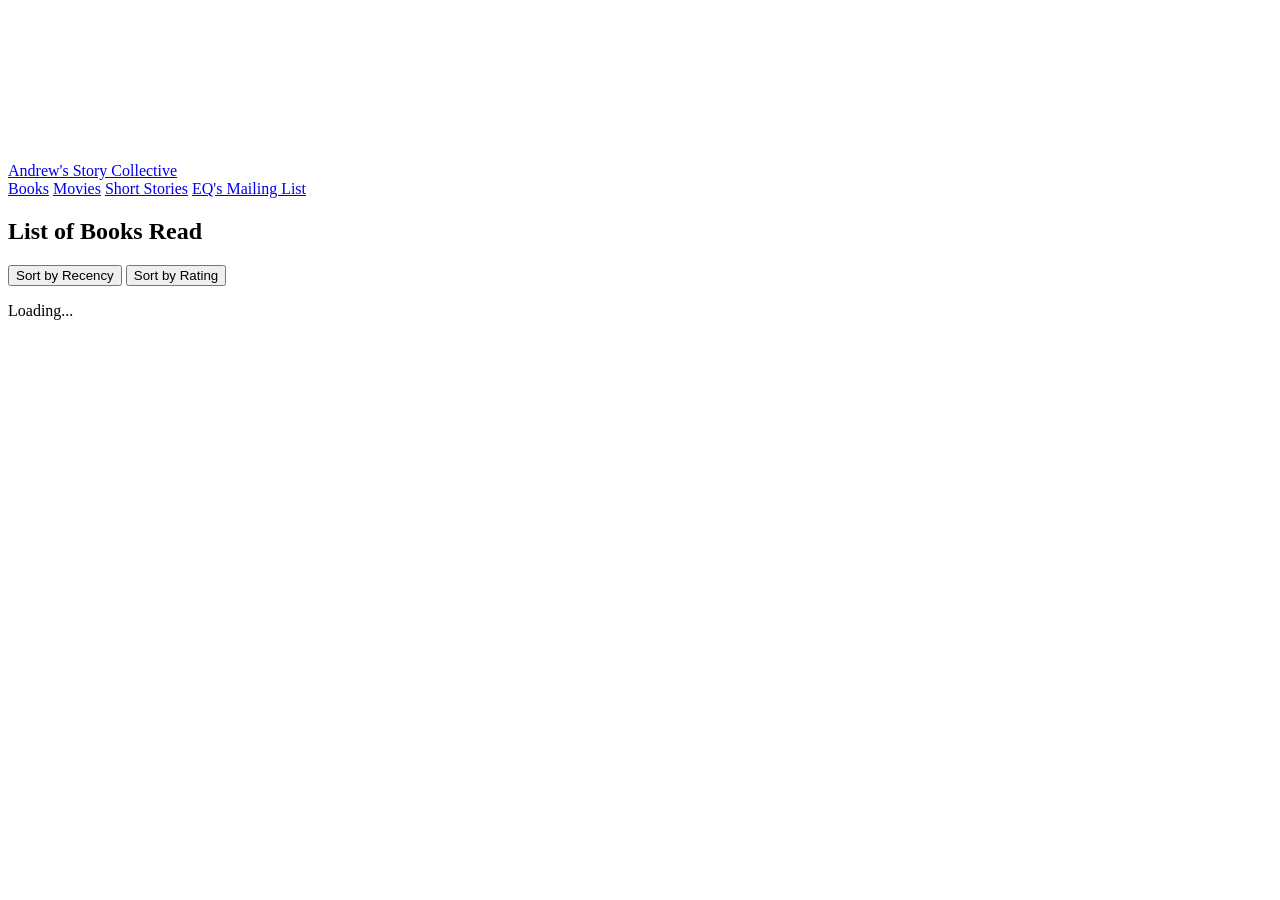
==== public/books-ranking.html @ 810baad9 "Rebrand to Andrew's Story Collective and add Ethan as a second contributor Adds a second admin accou" ====
<!DOCTYPE html>
<html lang="en">
<head>
  <meta charset="UTF-8" />
  <meta name="viewport" content="width=device-width, initial-scale=1.0" />
  <title>List of Books Read - Andrew's Story Collective</title>
  <link rel="preconnect" href="https://fonts.googleapis.com" />
  <link rel="preconnect" href="https://fonts.gstatic.com" crossorigin />
  <link href="https://fonts.googleapis.com/css2?family=Libre+Baskerville:ital,wght@0,400;0,700;1,400&display=swap" rel="stylesheet" />
  <link rel="stylesheet" href="/css/style.css" />
</head>
<body class="gradient-bg">
  <canvas id="mesh-gradient-canvas"></canvas>

  <header class="site-header">
    <a class="site-title" href="index.html">Andrew's Story Collective</a>
    <nav class="site-nav">
      <a class="nav-pill" href="books.html">Books</a>
      <a class="nav-pill" href="movies.html">Movies</a>
      <a class="nav-pill" href="short-stories-ranking.html">Short Stories</a>
      <a class="nav-pill" href="mailing-list.html">EQ's Mailing List</a>
    </nav>
  </header>

  <section class="page-heading">
    <h1>List of Books Read</h1>
    <p class="ranking-count" id="ranking-count"></p>
  </section>

  <div class="author-tabs" id="author-tabs"></div>

  <div class="ranking-controls">
    <button class="sort-btn active" data-sort="recency">Sort by Recency</button>
    <button class="sort-btn" data-sort="rating">Sort by Rating</button>
  </div>

  <div class="admin-panel" id="admin-panel" style="display:none;"></div>

  <section class="ranking-list" id="ranking-list">
    <p class="empty-state">Loading...</p>
  </section>

  <script>window.RANKING_TYPE = 'book';</script>
  <script src="/js/main.js"></script>
  <script src="/js/ranking.js"></script>
  <script src="/js/mesh-gradient.js"></script>
</body>
</html>
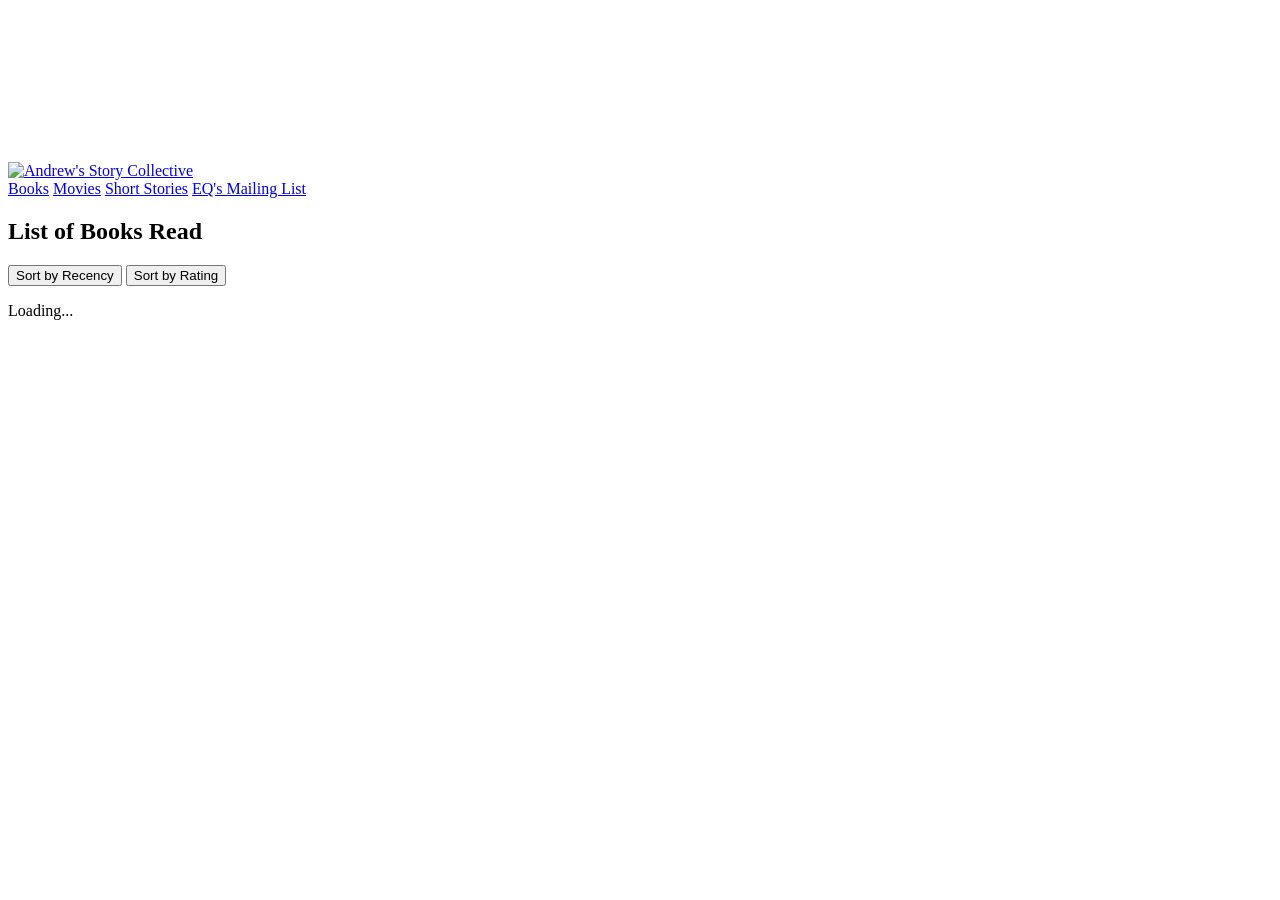
==== commit 2ee5aad2: "Replace header text with the anchor logo Swaps the "Andrew's Story Collective" header text for the u" ====
--- a/public/books-ranking.html
+++ b/public/books-ranking.html
@@ -13,7 +13,7 @@
   <canvas id="mesh-gradient-canvas"></canvas>
 
   <header class="site-header">
-    <a class="site-title" href="index.html">Andrew's Story Collective</a>
+    <a class="site-title" href="index.html"><img class="site-logo" src="/img/logo.png" alt="Andrew's Story Collective" /></a>
     <nav class="site-nav">
       <a class="nav-pill" href="books.html">Books</a>
       <a class="nav-pill" href="movies.html">Movies</a>
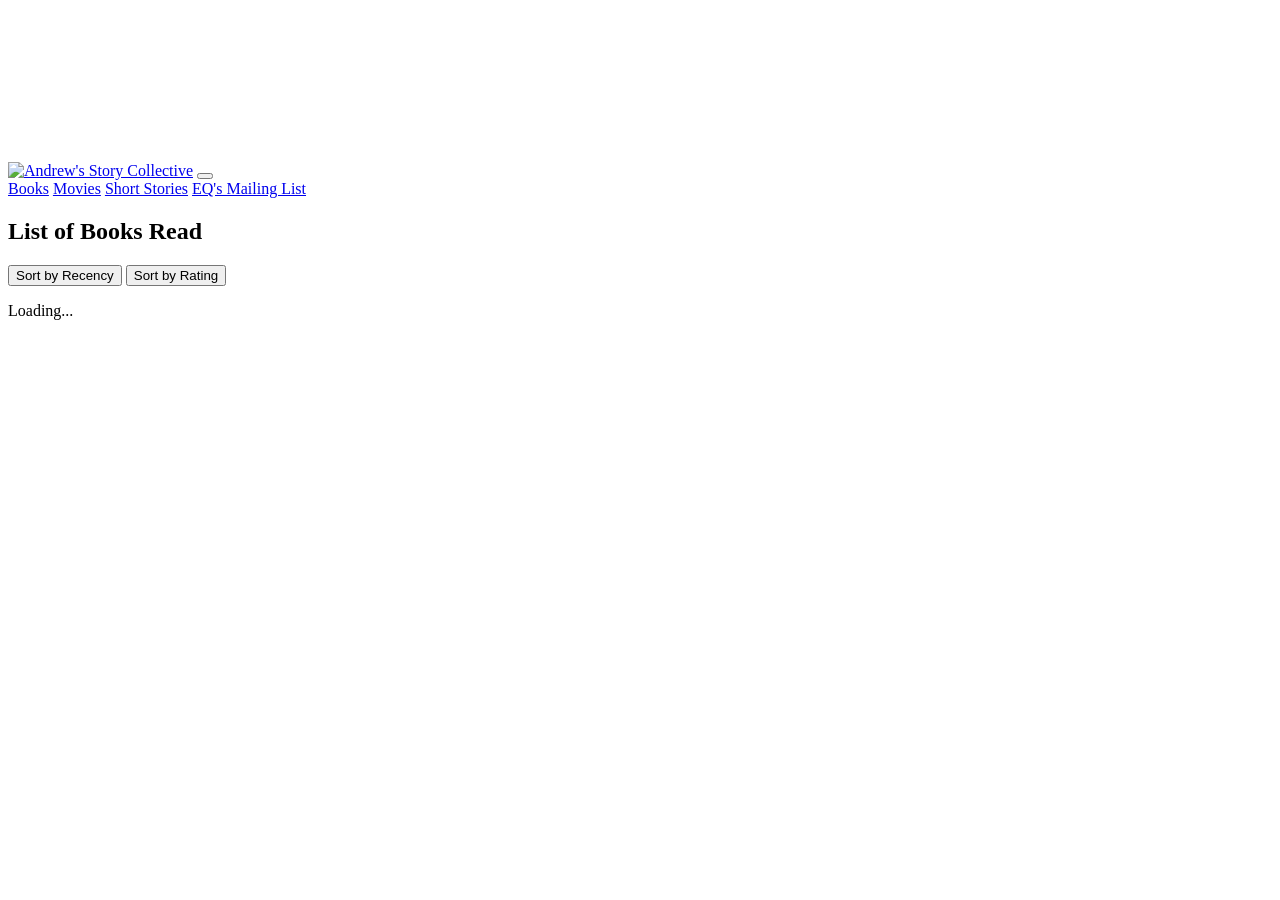
==== commit 835e259e: "Mobile design pass: compact header menu, static mobile background, tighter gutters, stacked forms, w" ====
--- a/public/books-ranking.html
+++ b/public/books-ranking.html
@@ -14,7 +14,8 @@
 
   <header class="site-header">
     <a class="site-title" href="index.html"><img class="site-logo" src="/img/logo.png" alt="Andrew's Story Collective" /></a>
-    <nav class="site-nav">
+    <button type="button" class="nav-toggle" aria-expanded="false" aria-controls="site-nav" aria-label="Menu"><span class="nav-toggle-bars" aria-hidden="true"></span></button>
+    <nav class="site-nav" id="site-nav" aria-label="Main">
       <a class="nav-pill" href="books.html">Books</a>
       <a class="nav-pill" href="movies.html">Movies</a>
       <a class="nav-pill" href="short-stories-ranking.html">Short Stories</a>
